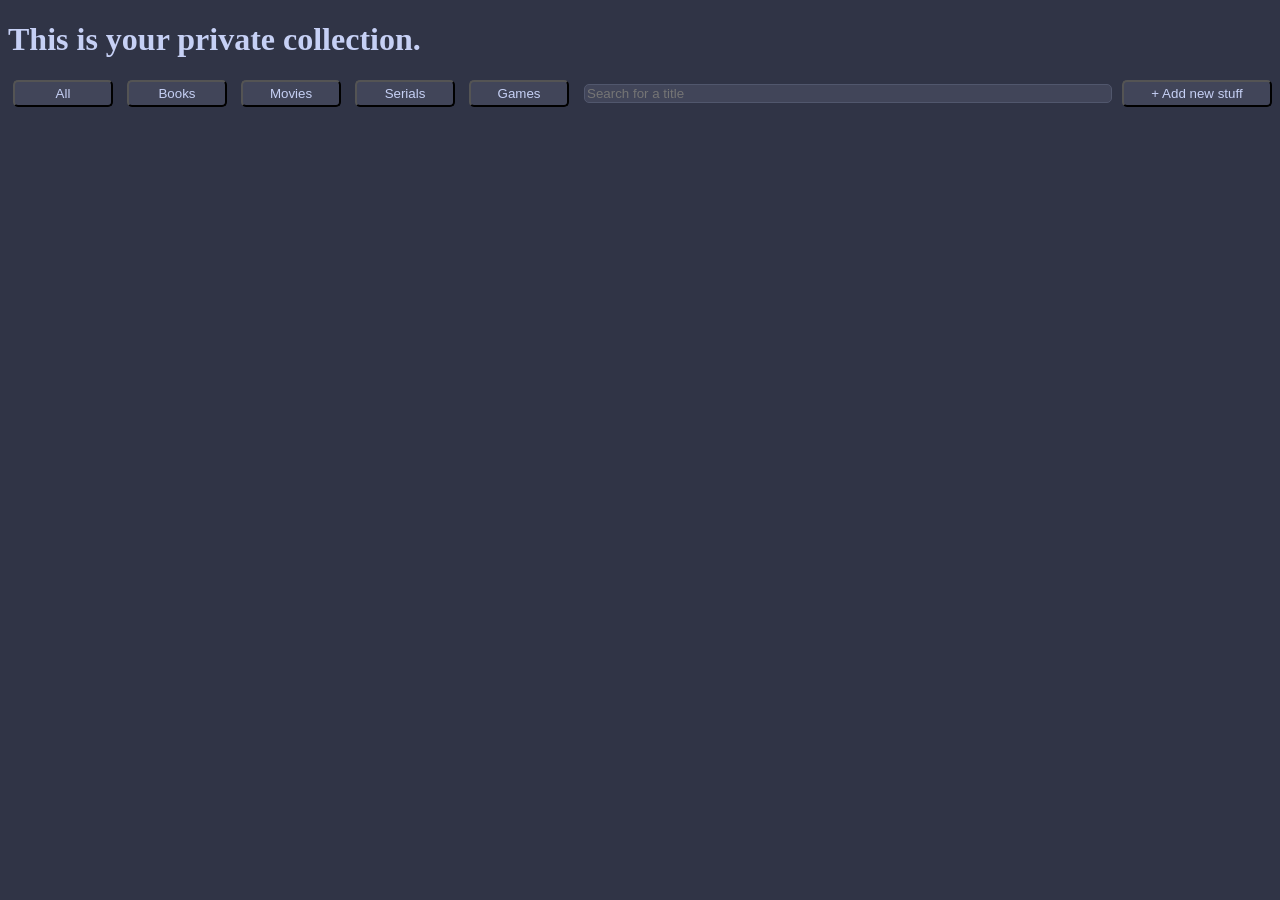
==== library.html @ 5388340d "oops i leaked my API keys, i just covered them lol" ====
<!DOCTYPE html>
<html>
    <head>
        <title> Library</title>
        <link rel="stylesheet" href="library.css">
    </head>
    <body>
        <h1>This is your private collection.</h1>
    <div  class="controlcenter" id="controlcenterxd">
        <div  class="tabs" id="tabs">
            <button class="tab a" data-type="all">All</button>
            <button class="tab" data-type="Book">Books</button>
            <button class="tab" data-type="Movie">Movies</button>
            <button class="tab" data-type="Serial">Serials</button>
            <button class="tab" data-type="Game">Games</button>
        </div>
    <div class="controlcenter1">
        <input class="searchbar" type="text" id="searchbar" placeholder="Search for a title">
        <button class="addbutton" id="add"> + Add new stuff</button>
    </div>
      </div>

   
    </div>

    <div class="overlay" id="overlay">
        <div class="adder" id="adder">
            <button class="closem" id="closem" >X</button>
        <input type="text" id="ftitle" placeholder="Title">
            <select id="ftype">
                <option value="Book">Book</option>
                <option value="Movie">Movie</option>
                <option value="Serial">Series</option>
                <option value="Game">Game</option>
            </select>
            <input type="text" id="fcoverurl" placeholder="Link for ur cover (optional)">
            <div id="coversearchresults"></div>
            <input type="file" id="fcoverfile" accept="image/*">
            <div id="coverpreview"></div>
            <textarea id="fopinion" placeholder="Review"></textarea>
            <button id="savebutton">Save</button>
        </div>
    </div>
   

    <div  class="gridb" id="grid"></div>


    <script src="config.js"></script>
    <script src="script.js" defer></script>
    </body>
</html>
---- library.css ----
:root {
    --main-color: #303446;
    --surface-0: #414559;
    --surface-1: #51576d;
    --surface-2: #626880;
    --text: #c6d0f5;
    --overlay-0: #737994;
    --overlay-1: #838ba7;
    --overlay-2: #949cbb;
    --subtext-0: #a5adce;
    --subtext-1: #b5bfe2;

}
body{
    background-color: var(--main-color);
    color: var(--text);
}

.tab {
    margin-right:5px;
    margin-left: 5px;
    background-color: var(--surface-0);
    color: var(--text);
    border-radius: 5px;
    width: 100px;
    height:27px;

}
.tab:hover{
    transform:translateY(0);
}
.tab:active{
    background-color: var(--surface-1);
}
.addbutton{
    background-color: var(--surface-0);
    color: var(--text);
    border-radius: 5px;
    width: 150px;
    height: 27px;
}
.searchbar{
    background-color: var(--surface-0);
    color: var(--text);
    border-radius: 5px;
    border: 1px solid var(--surface-1);
    flex: 1;
}   

.controlcenter{
    display: flex;
    flex-direction: row;
    justify-content: space-between;
    gap: 10px;

}
.controlcenter1{
    display:flex;
    align-items:center;
    gap: 10px;
    flex: 1;
}
.overlay{
    display:none;
    position: fixed;
    inset: 0;
    background: rgba(0,0,0,0.6);
    align-items: center;
    justify-content: center;
}
.overlay.open{
    display: flex;
}
.adder{
    background: var(--surface-0);
    color: var(--text);
    padding: 24px;
    border-radius: 15px;
    width: 320px;
    box-shadow: 0 20px 50px rgba(0,0,0,0.5);
    position: relative;

}
.adder input,
.adder select,
.adder textarea {
    box-sizing: border-box;
    width: 100%;
    padding: 10px 12px;
    margin-bottom: 10px;
    background-color: var(--surface-1);
    border: 1px solid var(--surface-2);
    border-radius: 6px;
    color: var(--text);
    
}
.adder textarea {
    resize:vertical;
}
.card{
    border: 2px solid var(--overlay-2);
    background-color: var(--surface-1);
    border-radius: 10px;
    overflow: hidden;
    width: 200px;
    padding: 12px;
}
.cardcover{
    width:100%;
    aspect-ratio: 2/3;
    object-fit: cover;
    border-radius: 8px;
    margin-bottom: 6px;
    display:block;
    
    
}
.cardcover-placeholder{
    background-color: var(--surface-1);
    display:flex;
    justify-content: center;
    align-items: center;
    
    padding:12px;
    font-size: 10px;
    color: var(--subtext-1);
}
#grid{
    display: grid;
    grid-template-columns: repeat(auto-fill,minmax(160px, 1fr));
    gap: 58px;
    padding: 15px;

}

.closem{
    position: absolute;
    top: 10px;
    right: 12px;
    background: none;
    border: none;
    cursor: pointer;
    font-size: 18px;
}
#coversearchresults{
    display: flex;
   flex-direction: column;
   gap: 6px;
   margin-bottom: 10px;
   max-height: 200px;
   overflow-y: auto

}

.coverchoice:hover{
    background: var(--surface-1);
    border-color: var(--main-color);
}
.coverchoice img {
    width: 40px;
    aspect-ratio: 2/3;
    object-fit: cover;
    border-radius: 4px;
    flex-shrink: 0;

}
.coverchoice-text{
    display: flex;
    flex-direction: column;
    font-size: 13;
}
.coverchoice-text span {
font-size: 11px;
color: var(--subtext-0);
}
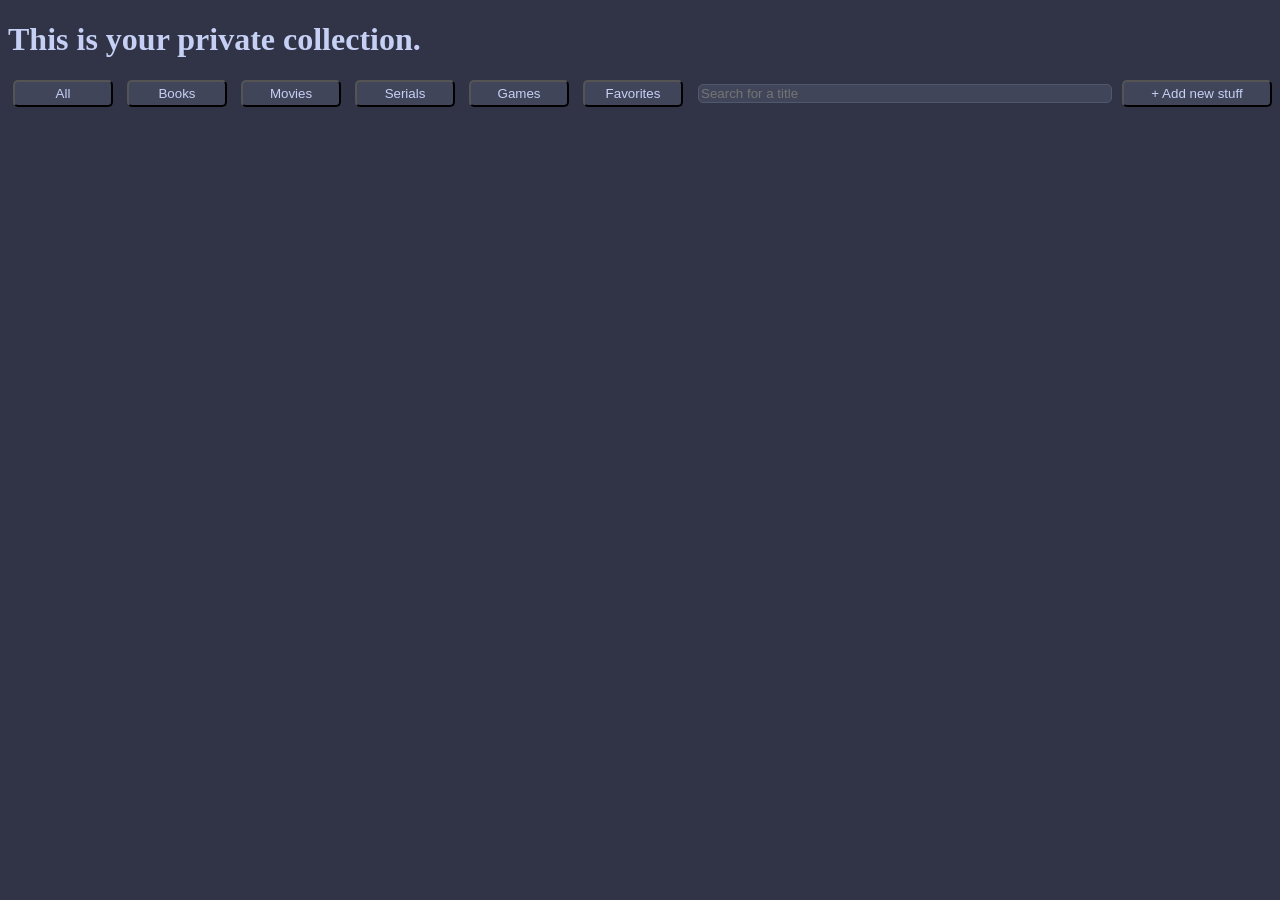
==== commit 52fd9acd: "added favorites system (not working yet)" ====
--- a/library.html
+++ b/library.html
@@ -13,6 +13,7 @@
             <button class="tab" data-type="Movie">Movies</button>
             <button class="tab" data-type="Serial">Serials</button>
             <button class="tab" data-type="Game">Games</button>
+            <button class="tab" data-type="Favorite">Favorites</button>
         </div>
     <div class="controlcenter1">
         <input class="searchbar" type="text" id="searchbar" placeholder="Search for a title">
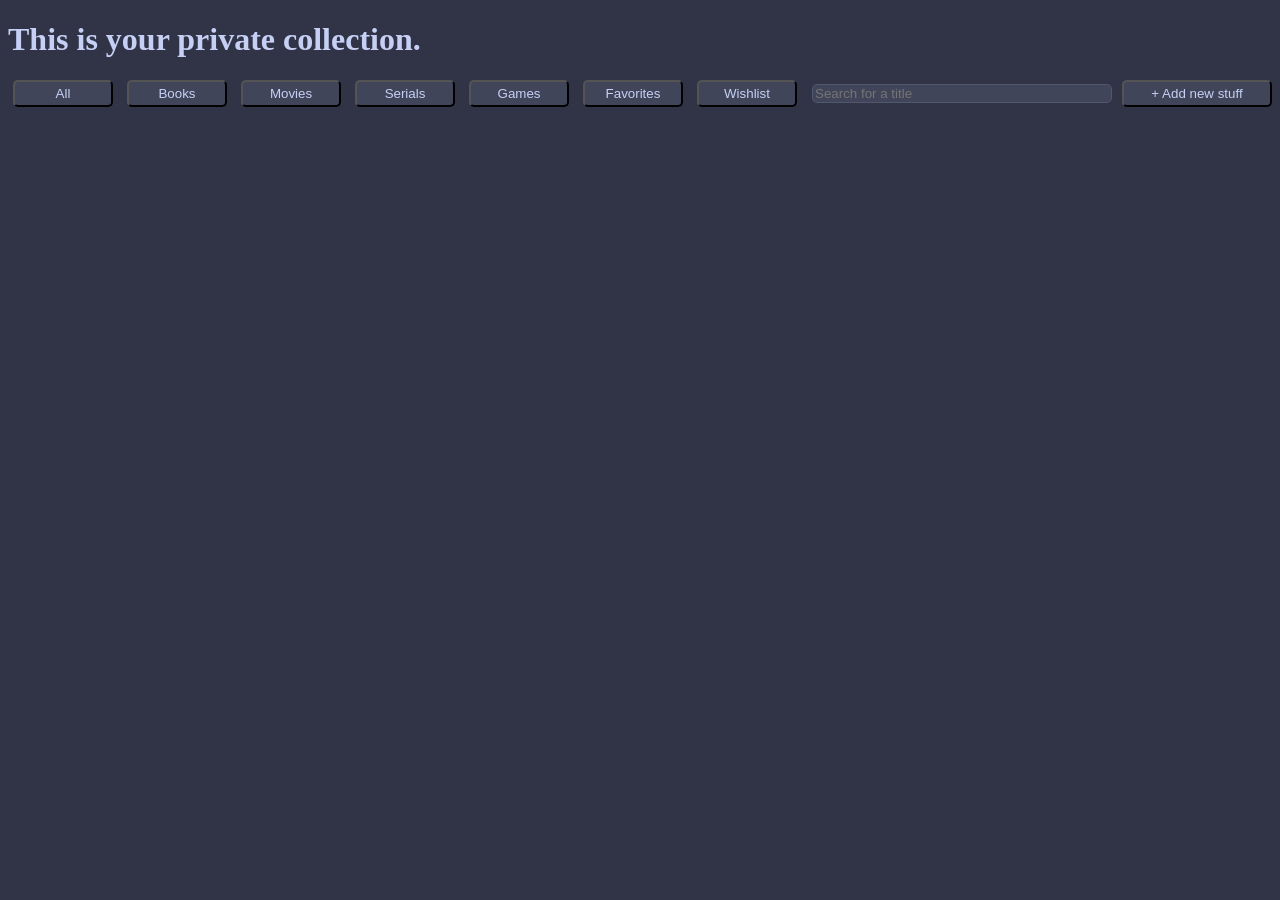
==== commit d5d9b787: "wishlist category" ====
--- a/library.html
+++ b/library.html
@@ -13,7 +13,8 @@
             <button class="tab" data-type="Movie">Movies</button>
             <button class="tab" data-type="Serial">Serials</button>
             <button class="tab" data-type="Game">Games</button>
-            <button class="tab" data-type="Favorite">Favorites</button>
+            <button class="tab" data-type="favorite">Favorites</button>
+            <button class="tab" data-type="wishlist">Wishlist</button>
         </div>
     <div class="controlcenter1">
         <input class="searchbar" type="text" id="searchbar" placeholder="Search for a title">
--- a/library.css
+++ b/library.css
@@ -46,7 +46,18 @@
     border: 1px solid var(--surface-1);
     flex: 1;
 }   
+.favbutton{
+    background: none;
+    border: none;
+}
+.favbutton:hover{
+    cursor: poiner;
+    color: var(--subtext-0);
+}
+.favbutton-active{
+    color: var(--subtext-1);
 
+}
 .controlcenter{
     display: flex;
     flex-direction: row;
@@ -175,3 +186,5 @@
 }
 
 
+
+
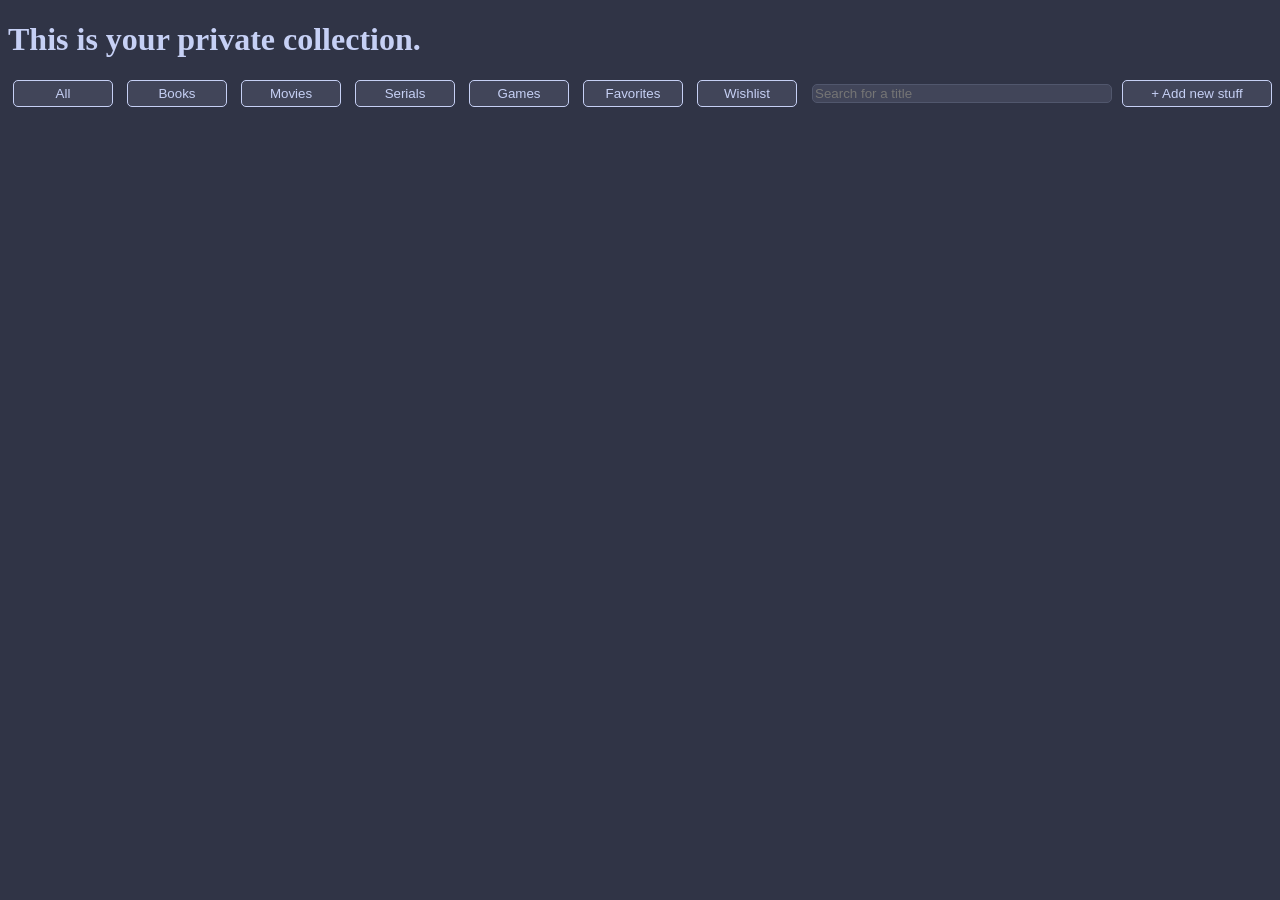
==== commit 0ddbf096: "added style for buttons and tried to add wishlist" ====
--- a/library.html
+++ b/library.html
@@ -35,6 +35,10 @@
                 <option value="Serial">Series</option>
                 <option value="Game">Game</option>
             </select>
+            <label style="display: flex; align-items: center; justify-content: center; ">
+                <input type="checkbox" id="fwishlist">
+                Wanna check out
+            </label>
             <input type="text" id="fcoverurl" placeholder="Link for ur cover (optional)">
             <div id="coversearchresults"></div>
             <input type="file" id="fcoverfile" accept="image/*">
--- a/library.css
+++ b/library.css
@@ -24,13 +24,14 @@
     border-radius: 5px;
     width: 100px;
     height:27px;
+    border: 1px solid;
 
 }
 .tab:hover{
     transform:translateY(0);
 }
-.tab:active{
-    background-color: var(--surface-1);
+.tab-active{
+    background-color: var(--overlay-2);
 }
 .addbutton{
     background-color: var(--surface-0);
@@ -38,6 +39,7 @@
     border-radius: 5px;
     width: 150px;
     height: 27px;
+    border: 1px solid;
 }
 .searchbar{
     background-color: var(--surface-0);
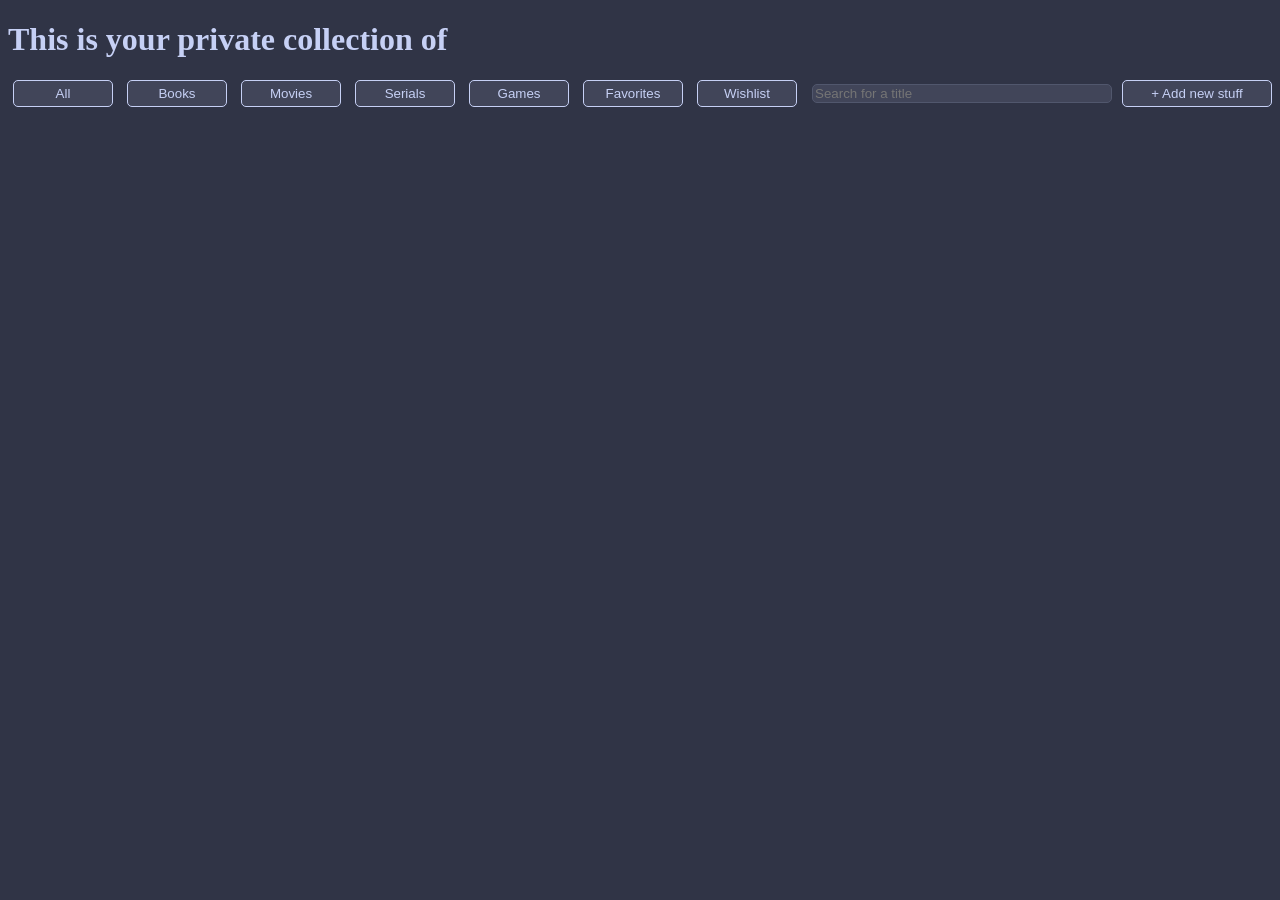
==== commit 79b50f00: "added footer" ====
--- a/library.html
+++ b/library.html
@@ -5,7 +5,7 @@
         <link rel="stylesheet" href="library.css">
     </head>
     <body>
-        <h1>This is your private collection.</h1>
+        <h1>This is your private collection of </h1>
     <div  class="controlcenter" id="controlcenterxd">
         <div  class="tabs" id="tabs">
             <button class="tab a" data-type="all">All</button>
--- a/library.css
+++ b/library.css
@@ -1,3 +1,8 @@
+* {
+    box-sizing: border-box;
+}
+
+
 :root {
     --main-color: #303446;
     --surface-0: #414559;
@@ -14,6 +19,8 @@
 body{
     background-color: var(--main-color);
     color: var(--text);
+    overflow-x: hidden;
+    max-width: 110vw;
 }
 
 .tab {
@@ -48,12 +55,20 @@
     border: 1px solid var(--surface-1);
     flex: 1;
 }   
+.deletebutton{
+    background-color: var(--overlay-2);
+    border-radius: 6px;
+    border: 1px solid var(--subtext-1);
+    cursor: pointer;
+}
 .favbutton{
     background: none;
     border: none;
+    cursor: pointer;
+    
 }
 .favbutton:hover{
-    cursor: poiner;
+    
     color: var(--subtext-0);
 }
 .favbutton-active{
@@ -141,7 +156,8 @@
 #grid{
     display: grid;
     grid-template-columns: repeat(auto-fill,minmax(160px, 1fr));
-    gap: 58px;
+    gap: 30px;
+    max-width:100%;
     padding: 15px;
 
 }
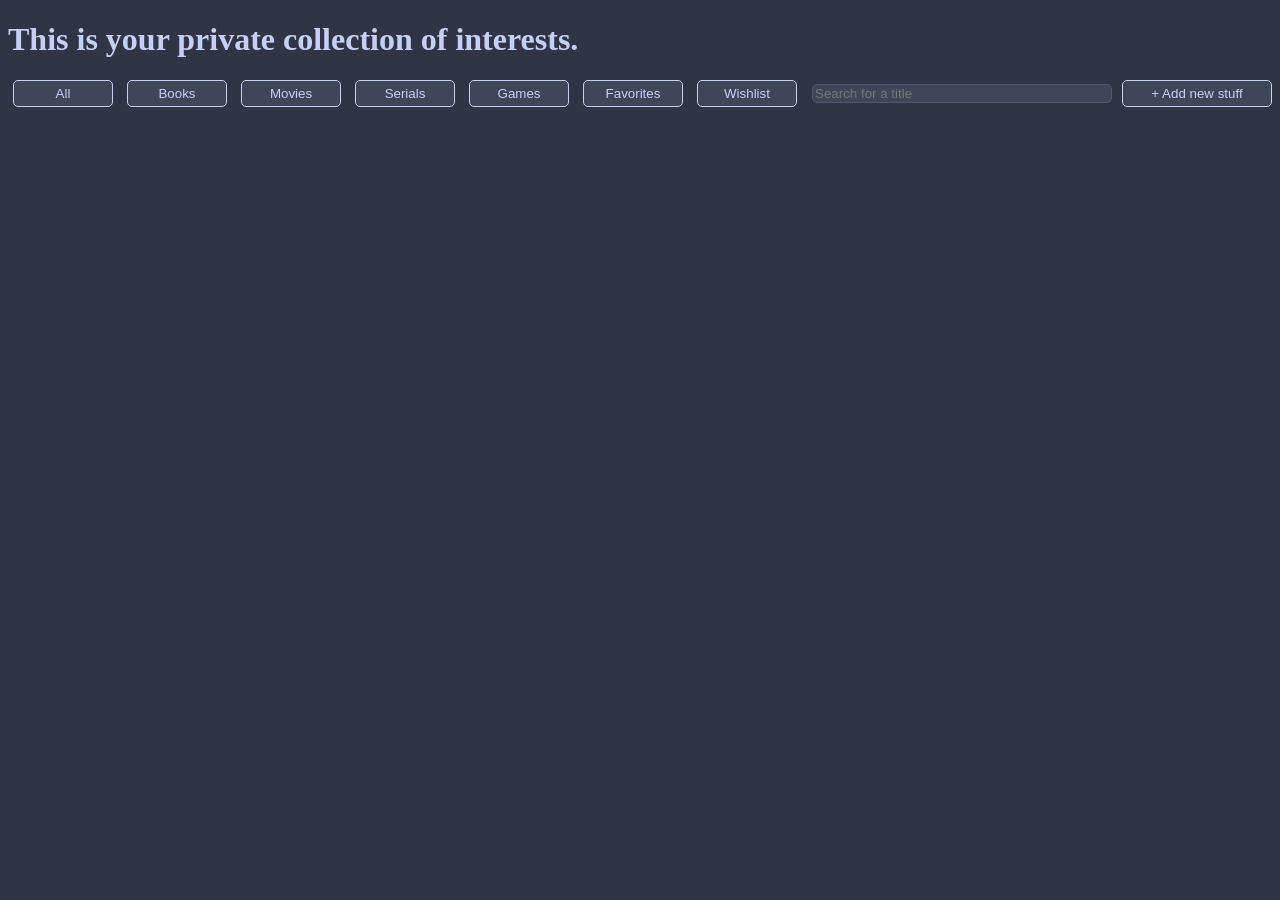
==== commit fff9d83d: "added style and animations" ====
--- a/library.html
+++ b/library.html
@@ -5,7 +5,7 @@
         <link rel="stylesheet" href="library.css">
     </head>
     <body>
-        <h1>This is your private collection of </h1>
+        <h1>This is your private collection of interests.</h1>
     <div  class="controlcenter" id="controlcenterxd">
         <div  class="tabs" id="tabs">
             <button class="tab a" data-type="all">All</button>
--- a/library.css
+++ b/library.css
@@ -35,9 +35,9 @@
 
 }
 .tab:hover{
-    transform:translateY(0);
-}
-.tab-active{
+    transform:translateY(-2px);
+}
+.tab:active{
     background-color: var(--overlay-2);
 }
 .addbutton{
@@ -47,6 +47,9 @@
     width: 150px;
     height: 27px;
     border: 1px solid;
+}
+.getstartedbutton:hover{
+    transform: translateY(-3px);
 }
 .searchbar{
     background-color: var(--surface-0);
@@ -133,6 +136,10 @@
     width: 200px;
     padding: 12px;
 }
+.card:hover{
+    transform: translateY(-4px);
+    box-shadow: 0 5px 7px ;
+}
 .cardcover{
     width:100%;
     aspect-ratio: 2/3;
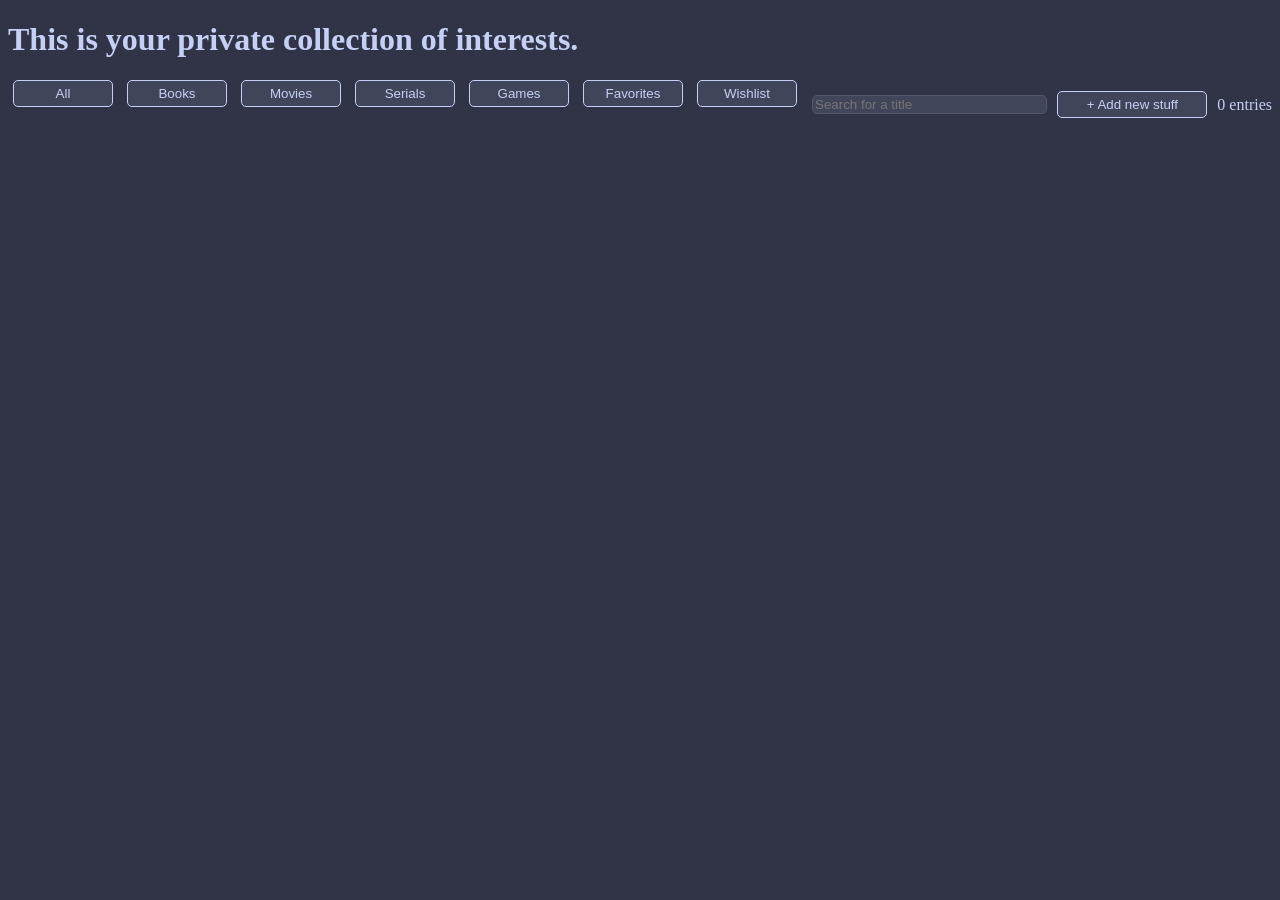
==== commit 04b05379: "added counter again" ====
--- a/library.html
+++ b/library.html
@@ -19,6 +19,7 @@
     <div class="controlcenter1">
         <input class="searchbar" type="text" id="searchbar" placeholder="Search for a title">
         <button class="addbutton" id="add"> + Add new stuff</button>
+        <p id="entriescounter">sa</p>
     </div>
       </div>
 
--- a/library.css
+++ b/library.css
@@ -48,9 +48,10 @@
     height: 27px;
     border: 1px solid;
 }
-.getstartedbutton:hover{
+.addbutton:hover{
     transform: translateY(-3px);
 }
+
 .searchbar{
     background-color: var(--surface-0);
     color: var(--text);
